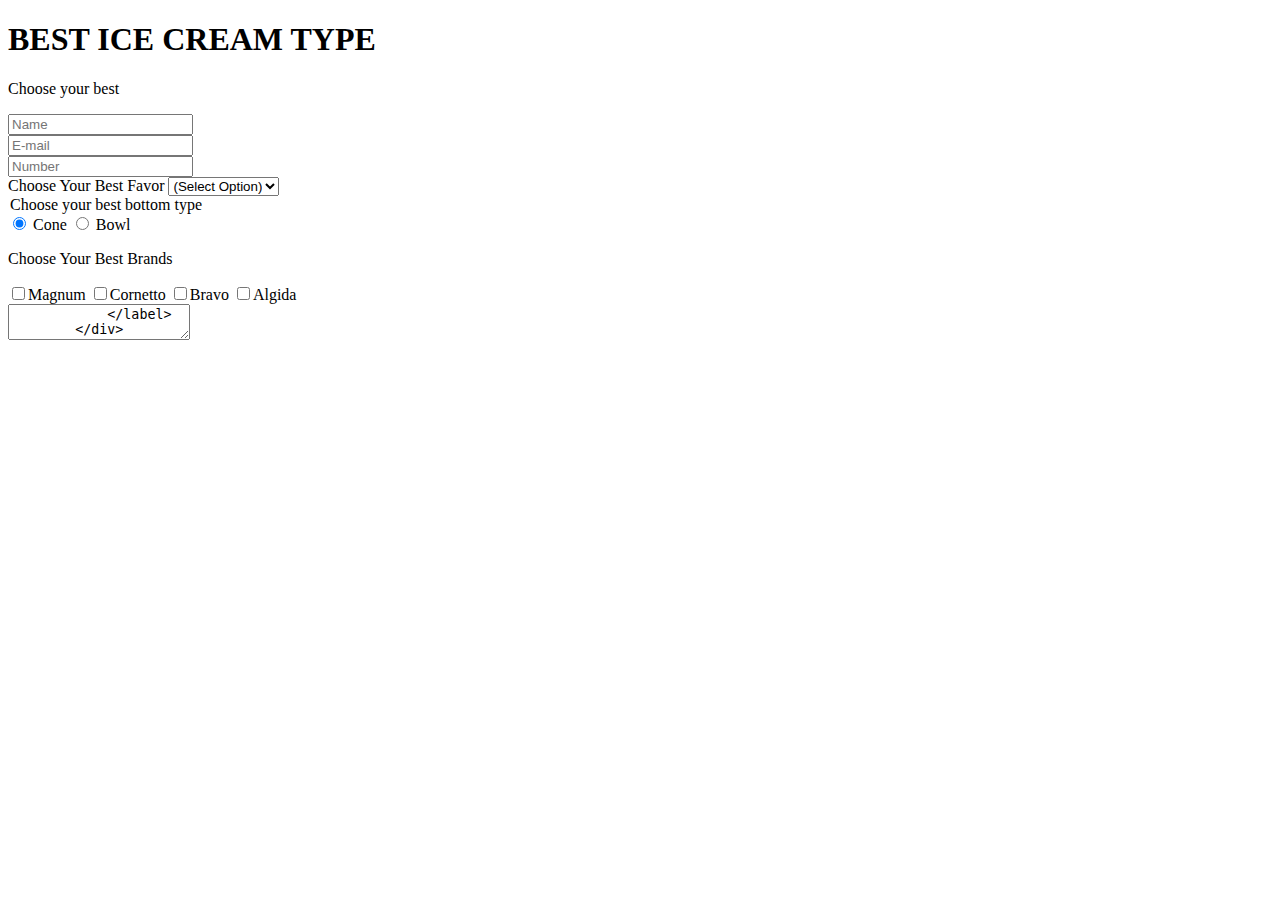
==== My_Web/index.html @ 1ad9f215 "." ====
<!DOCTYPE html>
<html lang="en">

<body>
    <h1 id="title">BEST ICE CREAM TYPE</h1>
    <p id="description">Choose your best</p>
    <form id="survey-form">
        <div>
            <label for="name-label">
                <input id="name-label" name="name" type="text" required placeholder="Name" />
            </label>
        </div>
        <div>
            <label for="email-label">
                <input id="email-label" name="e-mail" required placeholder="E-mail" />
            </label>
        </div>
        <div>
            <label for="number-label">
                <input id="number-label" name="number" min="8" max="30" placeholder="Number" />
            </label>
        </div>
        <div>
            <label for="dropdown">Choose Your Best Favor
                <select id="dropdown" name="dropdown">
                    <option value="">(Select Option)</option>
                    <option value="1">Vanillia</option>
                    <option value="2">Chocolate</option>
                    <option value="3">Strawberry</option>
                    <option value="4">Others</option>
                </select>
            </label>
        </div>
        <div>
            <legend>Choose your best bottom type</legend>
            <label for="cone"><input id="cone" type="radio" name="cone" class="inline" checked /> Cone</label>
            <label for="bowl"><input id="bowl" type="radio" name="bowl" class="inline" /> Bowl</label>
        </div>
        <div>
            <p>Choose Your Best Brands</p>
            <label><input type="checkbox" />Magnum</label>
            <label><input type="checkbox" />Cornetto</label>
            <label><input type="checkbox" />Bravo</label>
            <label><input type="checkbox" />Algida</label>
        </div>
        <div>
            <label for="others">
                <textarea id="others" />
            </label>
        </div>

    </form>
</body>

</html>
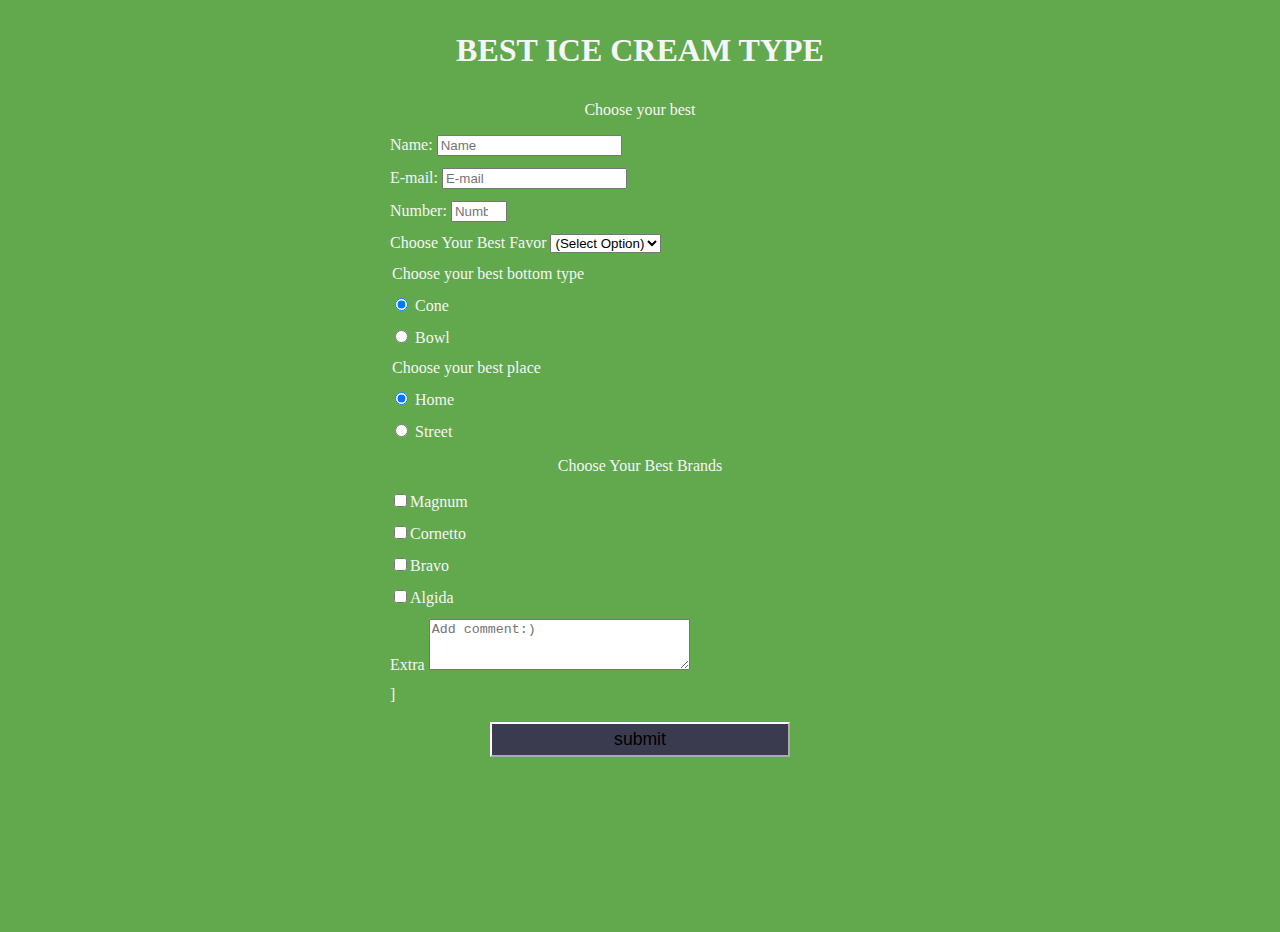
==== commit 54133202: "My website" ====
--- a/My_Web/index.html
+++ b/My_Web/index.html
@@ -1,23 +1,28 @@
 <!DOCTYPE html>
 <html lang="en">
+
+<head>
+    <link rel="stylesheet" href="styles.css">
+</head>
 
 <body>
     <h1 id="title">BEST ICE CREAM TYPE</h1>
     <p id="description">Choose your best</p>
     <form id="survey-form">
         <div>
-            <label for="name-label">
-                <input id="name-label" name="name" type="text" required placeholder="Name" />
+            <label id="name-label" for="name">Name:
+                <input id="name" name="name" type="text" required placeholder="Name" />
             </label>
         </div>
         <div>
-            <label for="email-label">
-                <input id="email-label" name="e-mail" required placeholder="E-mail" />
+            <label id="email-label" for="email">E-mail:
+                <input id="email" name="e-mail" required placeholder="E-mail" type="email" />
             </label>
         </div>
         <div>
-            <label for="number-label">
-                <input id="number-label" name="number" min="8" max="30" placeholder="Number" />
+            <label id="number-label">Number:
+                <input id="number" name="number" min="8" max="30" placeholder="Number" descendant="survey-form"
+                    type="number" />
             </label>
         </div>
         <div>
@@ -33,20 +38,32 @@
         </div>
         <div>
             <legend>Choose your best bottom type</legend>
-            <label for="cone"><input id="cone" type="radio" name="cone" class="inline" checked /> Cone</label>
-            <label for="bowl"><input id="bowl" type="radio" name="bowl" class="inline" /> Bowl</label>
+            <label for="cone"><input id="cone" type="radio" name="bottom-type" class="inline" checked value="cone" />
+                Cone</label>
+            <label for="bowl"><input id="bowl" type="radio" name="bottom-type" class="inline" value="bowl" />
+                Bowl</label>
+        </div>
+        <div>
+            <legend>Choose your best place</legend>
+            <label for="home"><input id="home" type="radio" name="place" class="inline" checked value="home" />
+                Home</label>
+            <label for="street"><input id="street" type="radio" name="place" class="inline" value="street" />
+                Street</label>
         </div>
         <div>
             <p>Choose Your Best Brands</p>
-            <label><input type="checkbox" />Magnum</label>
-            <label><input type="checkbox" />Cornetto</label>
-            <label><input type="checkbox" />Bravo</label>
-            <label><input type="checkbox" />Algida</label>
+            <label><input type="checkbox" value="Magnum" />Magnum</label>
+            <label><input type="checkbox" value="Cornetto" />Cornetto</label>
+            <label><input type="checkbox" value="Bravo" />Bravo</label>
+            <label><input type="checkbox" value="Algida" />Algida</label>
         </div>
         <div>
-            <label for="others">
-                <textarea id="others" />
+            <label for="others">Extra
+                <textarea id="others" type="checkbox" rows="3" cols="30" placeholder="Add comment:)"></textarea>
             </label>
+        </div>
+        <div>]
+            <input id="submit" type="submit" button value="submit" descendant="survey-form" />
         </div>
 
     </form>
--- a/My_Web/styles.css
+++ b/My_Web/styles.css
@@ -0,0 +1,43 @@
+body {
+    width: 100%;
+    height: 100vh;
+    margin: 0;
+    background-color: rgb(98, 168, 76);
+    color: #f5f6f7;
+    font-family: Tahoma;
+    font-size: 16px;
+}
+
+h1,
+p {
+    margin: 1em auto;
+    text-align: center;
+}
+
+form {
+    width: 60vw;
+    max-width: 500px;
+    min-width: 300px;
+    margin: 0 auto;
+    padding-bottom: 2em;
+}
+
+label {
+    display: block;
+    margin: 0.75rem 0;
+}
+
+input[type="submit"] {
+    display: block;
+    width: 60%;
+    margin: 1em auto;
+    height: 2em;
+    font-size: 1.1rem;
+    background-color: #3b3b4f;
+    border-color: white;
+    min-width: 300px;
+}
+
+input[type="file"] {
+    padding: 1px 2px;
+}
